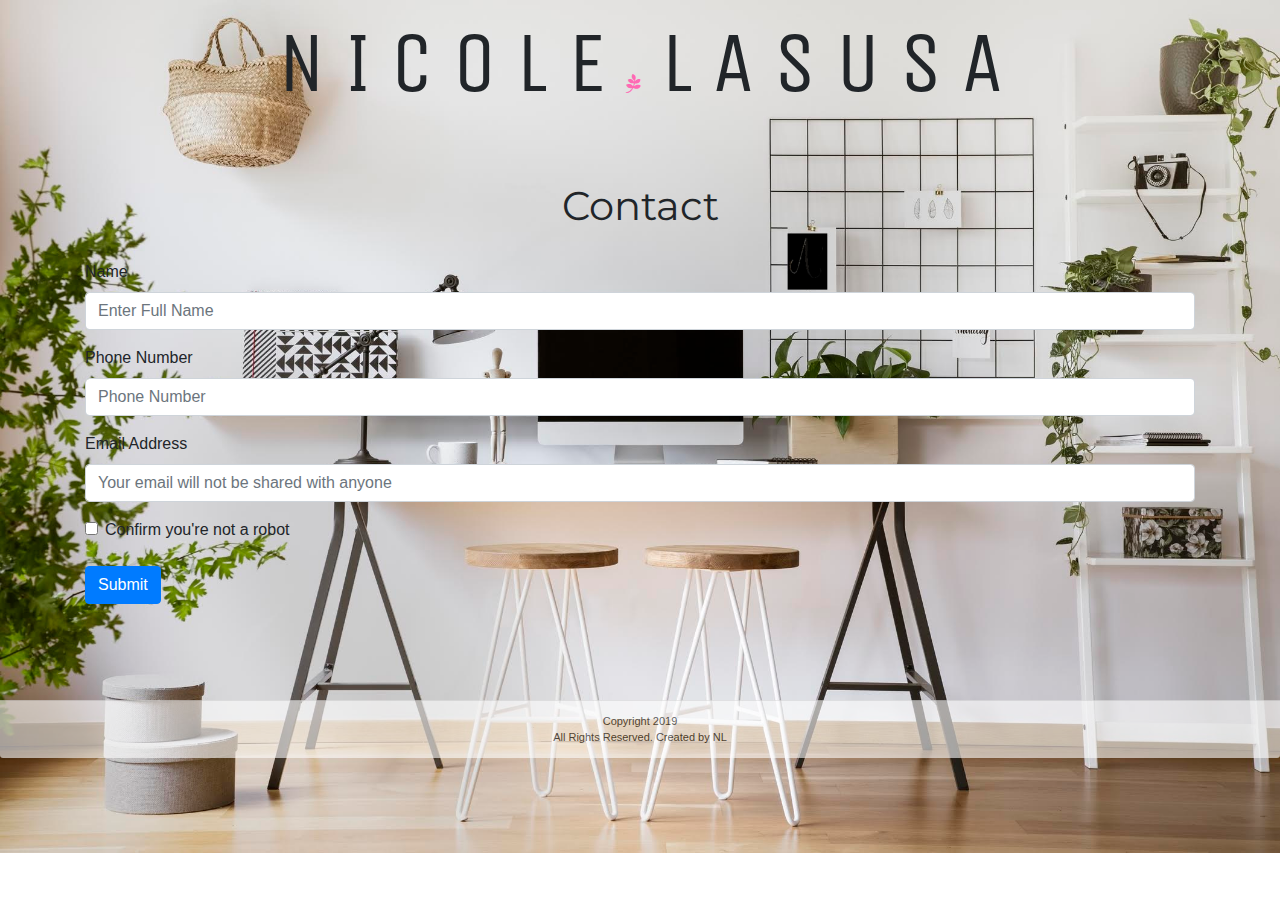
==== contact.html @ 22faa33c "commit" ====
<!DOCTYPE html>
<html lang="en">
<head>
    <meta charset="UTF-8">
    <title>Nicole LaSusa</title>

    <!-- Bootstrap -->
    <link rel="stylesheet" href="https://maxcdn.bootstrapcdn.com/bootstrap/4.0.0/css/bootstrap.min.css">
    <!-- CSS -->
    <link rel="stylesheet" href="assets/style/style.css">
     <!-- jQuery -->
     <script src="https://cdnjs.cloudflare.com/ajax/libs/jquery/3.2.1/jquery.min.js"></script>
    <!-- Google Fonts  -->
    <link href="https://fonts.googleapis.com/css?family=Advent+Pro|Unica+One|Montserrat|Caveat&display=swap" rel="stylesheet">
    <!-- Font Awesome Icons  -->
    <link rel='stylesheet' href='https://use.fontawesome.com/releases/v5.0.0/css/all.css'>
    <link rel='stylesheet' href='https://use.fontawesome.com/releases/v5.7.0/css/all.css'>
    <link rel='stylesheet' href='https://use.fontawesome.com/releases/v5.7.0/css/all.css' integrity='sha384-lZN37f5QGtY3VHgisS14W3ExzMWZxybE1SJSEsQp9S+oqd12jhcu+A56Ebc1zFSJ' crossorigin='anonymous'>
    <link rel='stylesheet' href='https://use.fontawesome.com/releases/v5.7.0/css/all.css' integrity='sha384-lZN37f5QGtY3VHgisS14W3ExzMWZxybE1SJSEsQp9S+oqd12jhcu+A56Ebc1zFSJ' crossorigin='anonymous'>
</head>

<body>
    
    <div id="title">
        N I C O L E  <i class="fab fa-pagelines"></i>  L A S U S A
    </div><br><br>

    <div class="container">

        <div class="row" id="contact">
            <div class="col-lg-12">
               Contact 
            </div>
        </div> <br>
    
        <form>
          <div class="form-group">
            <label for="exampleInputName1">Name</label>
            <input type="name" class="form-control" id="exampleInputName1" placeholder="Enter Full Name">
        </div>
            
          <div class="form-group">
             <label for="exampleInputPhoneNumber1">Phone Number</label>
             <input type="phonenumber" class="form-control" id="exampleInputPhoneNumber1" placeholder="Phone Number">
          </div>
    
          <div class="form-group">
              <label for="exampleInputEmail1">Email Address</label>
              <input type="email" class="form-control" id="exampleInputEmail1" aria-describedby="emailHelp" placeholder="Your email will not be shared with anyone">
           </div>
                      
            <div class="form-check">
            <input type="checkbox" class="form-check-input" id="exampleCheck1">
             <label class="form-check-label" for="exampleCheck1">Confirm you're not a robot</label>
            </div><br>
    
            <button type="submit" class="btn btn-primary">Submit</button><br><br>
        </form>
      </div> <br><br><br>

        <div class="footer-margin">
            <footer class="card-footer">Copyright 2019<br>
            All Rights Reserved. Created by NL</a>
            </footer>
        </div>

        <!--         Local Script           -->
        <script src="assets/js/portfolio.js"></script>

</body>
</html>
---- assets/style/style.css ----
body {
    background-image: url(../images/office.jpg);
    background-size: cover;
    background-repeat: no-repeat;
}

#title {
    font-family:  'Unica One', cursive;
    font-size: 85px;
    text-align: center;
}

#title2 {
    text-align: left;
}

#work-school {
    color: black;
    background: white;
    opacity: 0.9;
    font-size: 20px;
    text-align: center;
    padding: 20px;
    font-family: 'Montserrat', sans-serif;
    /* font-family: 'Unica One', cursive; */
    margin-top: 50px;
}

.row1 {
    text-align: center;
}

.fa-pagelines {
    font-size: 20px;
    color: hotpink;
}

.fa-laptop {
    margin-top: 30px;
    margin: 40px;
    font-size: 40px; 
    color: #6F666F;
}

.fa-address-card {
    margin-top: 30px;
    margin: 40px;
    font-size: 40px; 
    color: #6F666F;
}

.fa-linkedin {
    margin-bottom: 35px;
    margin: 46px;
    font-size: 40px; 
    color: #6F666F;
}

.fa-github {
    margin-bottom: 35px;
    margin: 46px;
    font-size: 40px; 
    color: #6F666F;
}

#circle1, #circle2, #circle3, #circle4 {
    width: 130px;
    height: 130px;
    background: #E5F480;
    opacity: 0.75; 
    border-radius: 50%;
    margin: 0 auto; 
}

#circle1:hover, .fa-laptop:hover {
    background-color: #6F666F;
    color: white; 
}

#circle2:hover, .fa-address-card:hover {
    background-color: #6F666F;
    color: white; 
}

#circle3:hover, .fa-linkedin:hover {
    background-color: #6F666F;
    color: white; 
}
  
#circle4:hover, .fa-github:hover {
    background-color: #6F666F;
    color: white; 
}

.card-footer {
    color:  black;;
    font-size: 11px;
    text-align: center;
    background-color: white; 
    opacity: 0.6; 
}

#contact {
    text-align: center; 
    font-family: 'Montserrat', sans-serif;
    font-size: 40px; 
}

.row3 {
    text-align: center; 
    font-family: 'Montserrat', sans-serif;
    font-size: 40px;
}

h1 {
    text-align: center; 
    font-family: 'Montserrat', sans-serif;
    font-size: 30px;
    color: black;
    background-color: white; 
}

#link1:hover, #link2:hover, #link3:hover, #link4:hover{
    border: 8px solid #E6E6E6;
}
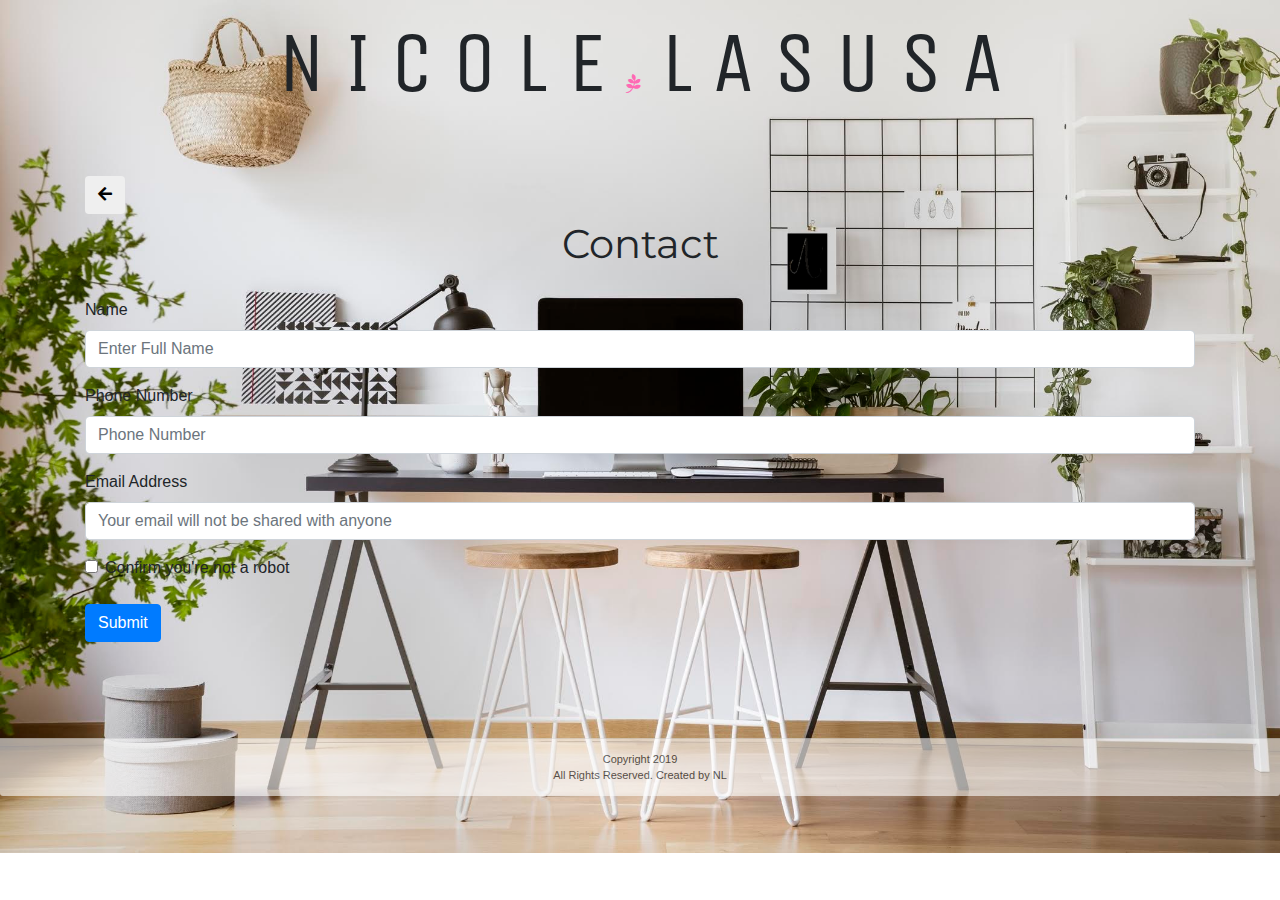
==== commit 1ec20cfb: "finalpush" ====
--- a/contact.html
+++ b/contact.html
@@ -26,6 +26,8 @@
     </div><br><br>
 
     <div class="container">
+
+            <button class="btn" id="refresh-button2"><i class='fas fa-arrow-left'></i></i></button><br>
 
         <div class="row" id="contact">
             <div class="col-lg-12">
--- a/assets/style/style.css
+++ b/assets/style/style.css
@@ -26,6 +26,12 @@
     margin-top: 50px;
 }
 
+#contactinfo {
+    font-family: 'Montserrat', sans-serif;
+    font-size: 13px;
+    text-align: center;
+}
+
 .row1 {
     text-align: center;
 }
@@ -40,6 +46,7 @@
     margin: 40px;
     font-size: 40px; 
     color: #6F666F;
+    cursor: pointer;
 }
 
 .fa-address-card {
@@ -47,6 +54,7 @@
     margin: 40px;
     font-size: 40px; 
     color: #6F666F;
+    cursor: pointer;
 }
 
 .fa-linkedin {
@@ -54,6 +62,7 @@
     margin: 46px;
     font-size: 40px; 
     color: #6F666F;
+    cursor: pointer;
 }
 
 .fa-github {
@@ -61,6 +70,7 @@
     margin: 46px;
     font-size: 40px; 
     color: #6F666F;
+    cursor: pointer;
 }
 
 #circle1, #circle2, #circle3, #circle4 {
@@ -69,27 +79,32 @@
     background: #E5F480;
     opacity: 0.75; 
     border-radius: 50%;
-    margin: 0 auto; 
+    margin: 0 auto;
+    cursor: pointer;
 }
 
 #circle1:hover, .fa-laptop:hover {
     background-color: #6F666F;
     color: white; 
+    cursor: pointer;
 }
 
 #circle2:hover, .fa-address-card:hover {
     background-color: #6F666F;
     color: white; 
+    cursor: pointer;
 }
 
 #circle3:hover, .fa-linkedin:hover {
     background-color: #6F666F;
     color: white; 
+    cursor: pointer;
 }
   
 #circle4:hover, .fa-github:hover {
     background-color: #6F666F;
     color: white; 
+    cursor: pointer;
 }
 
 .card-footer {
@@ -112,14 +127,35 @@
     font-size: 40px;
 }
 
-h1 {
-    text-align: center; 
-    font-family: 'Montserrat', sans-serif;
-    font-size: 30px;
-    color: black;
-    background-color: white; 
+#link1, #link2, #link3, #link4{
+    opacity: 0.95; 
 }
 
 #link1:hover, #link2:hover, #link3:hover, #link4:hover{
-    border: 8px solid #E6E6E6;
-}+    border: 4px solid black;
+}
+
+#aboutmeinfo1 {
+    color: black;
+    background-color: white;
+    opacity: 0.9;
+    font-size: 16px;
+    text-align: center;
+    padding: 18px;
+    font-family: 'Montserrat', sans-serif;
+    margin: 0 auto;
+}
+
+#imgbox {
+    text-align: center; 
+}
+
+#bio {
+    color: #9439E3;
+    cursor: pointer;
+}
+
+#resume, .fa-file {
+    cursor: pointer;
+}
+
